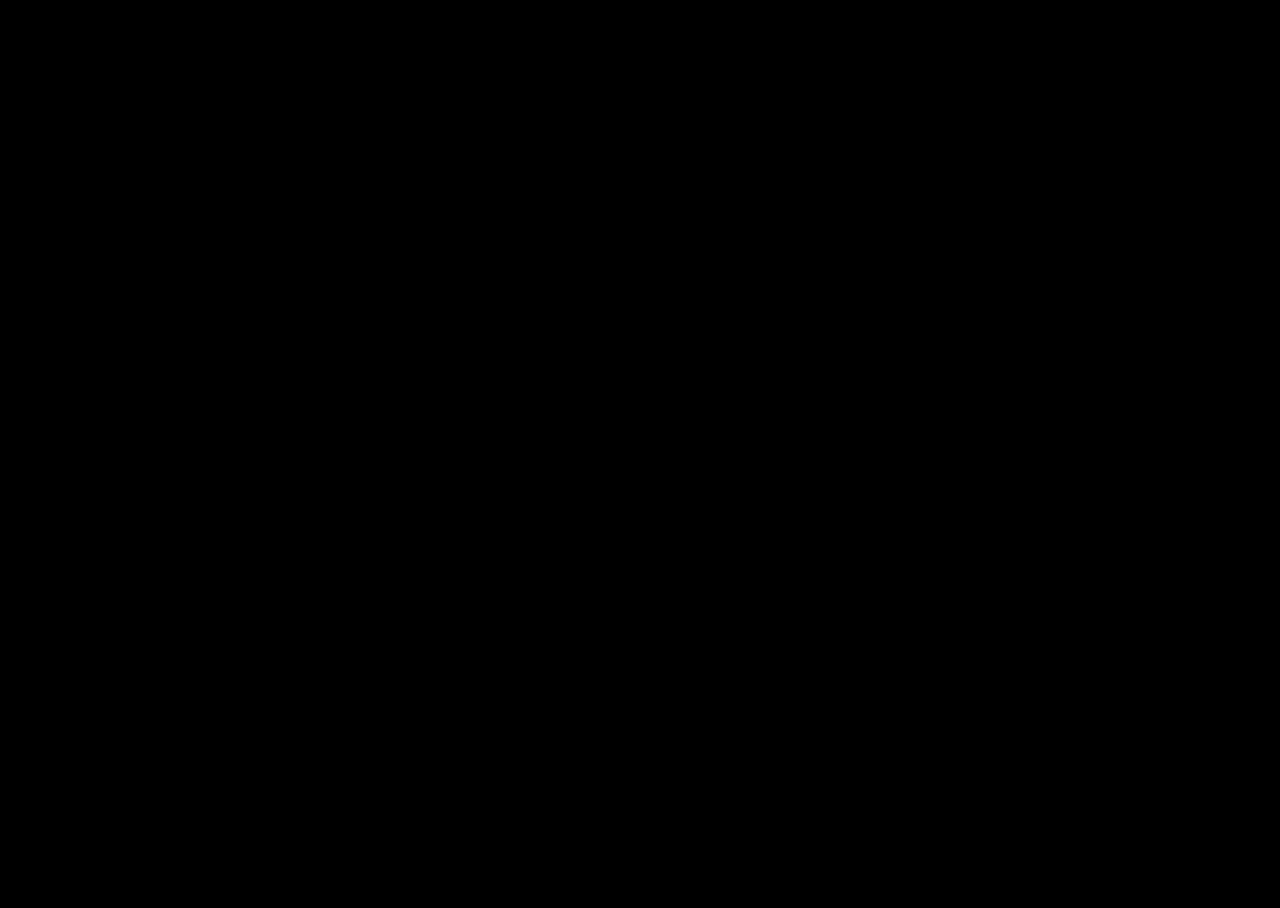
==== closed-captions/index.html @ c8d24ea0 "timing" ====
<!DOCTYPE html>
<html>
<head>
	<meta charset="utf-8">
	<meta http-equiv="X-UA-Compatible" content="IE=edge">
	<title>Closed Captions</title>
	<meta name="viewport" content="width=device-width, initial-scale=1">
	<link rel="stylesheet" href="https://fonts.typotheque.com/WF-023273-010687.css"> 
	<link rel="stylesheet" href="css.css">
</head>
    
<body>
	<!--<iframe width="560" height="315" src="https://www.youtube.com/embed/vrP-_T-h9YM" frameborder="0" allow="accelerometer; autoplay; encrypted-media; gyroscope; picture-in-picture" allowfullscreen></iframe>-->
	<div id="video-placeholder"></div>
	<div id="closed-captions">
		<p class="voice1">
			officer K D 6 - 3 . 7. Let’s begin. Ready?
		</p>
		<p class="voice2">
			Yes, sir
		</p>
		<p class="voice1">
			Recite your baseline.
		</p>
		<p class="voice2">
			And blood-black nothingness began to spin
		</p>
		<p class="voice2">
			A system of cells interlinked within cells,
		</p>
		<p class="voice2">
			interlinked within cells, interlinked within one stem.
		</p>
		<p class="voice3">
			Fuck off, skin-job!
		</p>
		<p class="voice2">
			And dreadfully distinct against the dark, a tall white fountain played...
		</p>
		<p class="voice1">
			Cells.
		</p>
		<p class="voice2">
			Cells.
		</p>
		<p class="voice1">
			Have you ever been in an institution?
		</p>
		<p class="voice1">
			Cells.
		</p>
		<p class="voice2">
			Cells.
		</p>
		<p class="voice1">
			Do they keep you in a cell?
		</p>
		<p class="voice1">
			Cells.
		</p>
		<p class="voice2">
			Cells.
		</p>
		<p class="voice1">
			When you're not performing your duties, do they keep you in a little box?
		</p>
		<p class="voice1">
			Cells.
		</p>
		<p class="voice2">
			Cells.
		</p>
		<p class="voice1">
			Interlinked.
		</p>
		<p class="voice2">
			Interlinked.
		</p>
		<p class="voice1">
			What's it like to hold the hand of someone you love?
		</p>
		<p class="voice1">
			Interlinked.
		</p>
		<p class="voice2">
			Interlinked.
		</p>
		<p class="voice1">
			Did they teach you how to feel, finger to finger?
		</p>
		<p class="voice1">
			Interlinked.
		</p>
		<p class="voice2">
			Interlinked.
		</p>
		<p class="voice1">
			Do you long for having your heart interlinked?
		</p>
		<p class="voice1">
			Interlinked.
		</p>
		<p class="voice2">
			Interlinked.
		</p>
		<p class="voice1">
			Do you dream about being interlinked?
		</p>
		<p class="voice2">
			Interlinked.
		</p>
		<p class="voice1">
			What's it like to hold your child in your arms?
		</p>
		<p class="voice1">
			Interlinked.
		</p>
		<p class="voice2">
			Interlinked.
		</p>
		<p class="voice1">
			Do you feel that there's a part of you that's missing?
		</p>
		<p class="voice1">
			Interlinked.
		</p>
		<p class="voice2">
			Interlinked.
		</p>
		<p class="voice1">
			Within cells interlinked.
		</p>
		<p class="voice2">
			Within cells interlinked.
		</p>
		<p class="voice1">
			Why don't you say that three times: "within cells interlinked"
		</p>
		<p class="voice2">
			Within cells interlinked.
		</p>
		<p class="voice2">
			Within cells interlinked.
		</p>
		<p class="voice2">
			Within cells interlinked.
		</p>
		<p class="voice4">
			We're done.
		</p>
		<p class="voice4">
			Constant K.
		</p>
		<p class="voice4">
			You can pick up your bonus.
		</p>
		<p class="voice2">
			Thank you, sir.
		</p>

		<p class="voice1">Cells</p>
        
        
		<p class="voice2">-Cells</p>
        
    
		<p class="voice1">Have you ever been in an institution. Cells</p>
        
		<p class="voice2">-Cells</p>
        
		<p class="voice1">When you're not performing your duties, do they keep you in a little box? Cells.</p>
        
		<p class="voice2">-Cells</p>
        
		<p class="voice1">Interlinked. What’s it like to hold the hand of someone you love?</p>
        
		<p class="voice1">-Interlinked </p>
        
		<p class="voice2">-Interlinked</p>
        
		<p class="voice1">Within cells interlinked</p>
        
		<p class="voice2">-Within cells interlinked</p>
        
		<p class="voice1">Dreadfully</p>
        
		<p class="voice2">-Dreadfully</p>
        
		<p class="voice1">What's it like to be filled with dread? Dreadfully</p>
        
		<p class="voice2">-Dreadfully</p>
        
		<p class="voice1">Do you like being separated from other people? Distinct</p>
        
		<p class="voice2">-Distinct</p>
        
		<p class="voice1">Dreadfully distinct</p>
        
		<p class="voice2">-Dreadfully distinct</p>
        
		<p class="voice1">Dark</p>
        
		<p class="voice2">-Dark</p>
        
		<p class="voice1">Within cells interlinked</p>
        
		<p class="voice2">-Within cells interlinked</p>
        
		<p class="voice1">Withing one stem</p>
        
		<p class="voice2">-Withing one stem</p>
        
		<p class="voice1">And dreadfully distinct</p>
        
		<p class="voice2">-And dreadfully distinct</p>
        
		<p class="voice1">Against the dark</p>
        
		<p class="voice2">-Against the dark</p>
        
		<p class="voice1">A tall white fountain played</p>
        
		<p class="voice2">- A tall white fountain played</p>
        
		<p class="voice1">You're not even close to baseline</p>

	</div>
    
    
    
    
    
	<script src="https://www.youtube.com/iframe_api"></script>
	<script>var captions = new Array();</script>
	<script src="captions.js"></script>
	<script>var sounds = new Array();</script>
	<script src="sounds.js"></script>
	<script src="yt.js"></script>
	</body>
</html>
---- closed-captions/css.css ----
/* **********************************************
Basic mechanics
Hide all paragraphs by default
Show them when they receive the class 'on'
Hide them when they receive the class 'off'
Feel free to adjust the defaults to your needs.
********************************************** */
#closed-captions p {
	opacity: 0;
	transition: .05s;
    color: grey;
    position: absolute;
}

#closed-captions .on {
	opacity: 1;
}
#closed-captions .off {
	transition: .2s;
	opacity: 0;
}
.voice1 {
	font-style: italic;   
/*
    margin-top: -500px;
    margin-left: 50px; 
*/
    
}

.voice2 {
    text-transform: uppercase;
    font-size: 0.4em;
/*
    margin-top: 500px;
    margin-left: 950px;
*/
}

iframe{
    position:relative;
    left: 525px;
    margin-top: 200px; 
    height: 400px;
    width: 600px; 
    
}


body {
    font-family: sans-serif;
    background-color: black;
    
    
  }

.sound0 {
  position: absolute;
  width: 100%;
  height: 100%;
  animation: pulse 100s infinite;
}

@keyframes pulse {
  0% {
    background-color: black;
  }
  100% {
    background-color: lightgray;
  }
}

html,
body {
  height: 100%;
}






        





/* **********************************************
The first paragraph, with extended timing for 
	all siblings. Basically what it does is that
	it shows the text after a delay, which 
	corresponds with the time that the word is
	spoken.
You probably want to change the styling.
********************************************** */
.p0 span {
	opacity: 0;
}

.p0.on span:first-of-type {
	opacity: 1;
	transition: 0s;
	font-weight: 400;
    font-size: 1em;
    color: grey;
    
}
.p0.on span:nth-of-type(2) {
	opacity: 1;
	transition: 0s .4s;
	margin-right: -.25em;
    font-size: 1em;
	font-weight: 400;
    color: grey;
}
.p0.on span:nth-of-type(3) {
	opacity: 1;
	transition: 0s .5s;
	margin-right: -.25em;
	font-weight: 400;
    font-size: 1em;
    color: grey;
}
.p0.on span:nth-of-type(4) {
	opacity: 1;
	transition: 0s .7s;
	margin-right: -.25em;
	font-weight: 400;
    font-size: 1em;
    color: grey;
}
.p0.on span:nth-of-type(5) {
	opacity: 1;
	transition: 0s 1.1s;
	margin-right: -.25em;
    font-weight: 400;
    font-size: 1em;
    color: grey;
}
.p0.on span:nth-of-type(6) {
	opacity: 1;
	transition: 0s 1.4s;
	margin-right: -.25em;
    font-weight: 400;
    font-size: 1em;
    color: grey;
}
.p0.on span:nth-of-type(7) {
	opacity: 1;
	transition: 0s 1.7s;
	margin-right: -.25em;
    font-weight: 400;
    font-size: 1em;
    color: grey;
}
.p0.on span:nth-of-type(8) {
	opacity: 1;
	transition: 0s 1.9s;
    margin-right: -.25em;
    font-weight: 400;
    font-size: 1em;
    color: grey;

}
.p0.on span:nth-of-type(9) {
	opacity: 1;
	transition: 0s 2.7s;
    margin-right: -.25em;
    font-weight: 400;
    font-size: 1em;
    color: grey;

}
.p0.on span:nth-of-type(10) {
	opacity: 1;
	transition: 0s 3s;
    margin-right: -.25em;
    font-weight: 400;
    font-size: 1em;
    color: grey;

}
.p0.on span:nth-of-type(11) {
	opacity: 1;
	transition: 0s 3.5s;
    margin-right: -.25em;
    font-weight: 400;
    font-size: 1em;
    color: grey;
}


.p0.on span:nth-of-type(12) {
	opacity: 1;
	transition: 0s 3.6s;
    margin-right: -.25em;
    font-weight: 400;
    font-size: 1em;
    color: grey;

}

.p1 span {
    opacity: 0;
}
	

.p1.on span:first-of-type {
	opacity: 1;
	transition: 0s;
    margin-right: -.25em;
    font-weight: 400;
    color: salmon;

}

.p1.on span:nth-of-type(2) {
	opacity: 1;
	transition: 0s .4s;
    margin-right: -.25em;
    font-weight: 400;
    color: grey;

}

.p2 span {
	opacity: 0;
}


.p2.on span:first-of-type {
	opacity: 1;
	transition: 0s;
    margin-right: -.25em;
    font-weight: 400;
    font-size: 5em;
    color: grey;
}

.p2.on span:nth-of-type(2) {
	opacity: 1;
	transition: 0s .3s;
    margin-right: -.25em;
    font-weight: 400;
    font-size: 5em;
    color: grey;
}


.p2.on span:nth-of-type(3) {
	opacity: 1;
	transition: 0s .6s;
    margin-right: -.25em;
    font-weight: 400;
    font-size: 5em;
    color: grey;
}

.p3 span {
	opacity: 0;
}

.p3.on span:first-of-type {
	opacity: 1;
	transition: 0s;
    margin-right: -.25em;
    font-weight: 400;
    color: grey;
}

.p3.on span:nth-of-type(2) {
	opacity: 1;
	transition: 0s .4s;
    margin-right: -.25em;
    font-weight: 400;
    color: grey;
}

.p3.on span:nth-of-type(3) {
	opacity: 1;
	transition: 0s .9s;
    margin-right: -.25em;
    font-weight: 400;
    color: grey;
}
.p3.on span:nth-of-type(4) {
	opacity: 1;
	transition: 0s 1.3s;
    margin-right: -.25em;
    font-weight: 400;
    color: grey;
}
.p3.on span:nth-of-type(5) {
	opacity: 1;
	transition: 0s 1.6s;
    margin-right: -.25em;
    font-weight: 400;
    color: grey;
}

.p3.on span:nth-of-type(6) {
	opacity: 1;
	transition: 0s 2s;
    margin-right: -.25em;
    font-weight: 400;
    color: grey;
}



.p4 span {
	opacity: 0;
}

.p4.on span:first-of-type {
	opacity: 1;
	transition: 0s;
    margin-right: -.25em;
    font-weight: 400;
    color: lightgray;
}

.p4.on span:nth-of-type(2) {
	opacity: 1;
	transition: 0s .2s;
    margin-right: -.25em;
    font-weight: 400;
    color: lightgray;
}

.p4.on span:nth-of-type(3) {
	opacity: 1;
	transition: 0s .4s;
    margin-right: -.25em;
    font-weight: 400;
    color: lightgray;
}


.p4.on span:nth-of-type(4) {
	opacity: 1;
	transition: 0s .6s;
    margin-right: -.25em;
    font-weight: 400;
    color: lightgray;
}

.p4.on span:nth-of-type(5) {
	opacity: 1;
	transition: 0s .9s;
    margin-right: -.25em;
    font-weight: 400;
    color: lightgray;
}

.p4.on span:nth-of-type(6) {
	opacity: 1;
	transition: 0s 1.4s;
    margin-right: -.25em;
    font-weight: 400;
    color: lightgray;
}


.p4.on span:nth-of-type(7) {
	opacity: 1;
	transition: 0s 2s;
    margin-right: -.25em;
    font-weight: 400;
    color: lightgray;
}


.p5 span {
	opacity: 0;
}

.p5.on span:first-of-type {
	opacity: 1;
	transition: 0s;
    margin-right: -.25em;
    font-weight: 400;
    color: lightgray;
}

.p5.on span:nth-of-type(2) {
	opacity: 1;
	transition: 0s .3s;
    margin-right: -.25em;
    font-weight: 400;
    color: lightgray;
}

.p5.on span:nth-of-type(3) {
	opacity: 1;
	transition: 0s .5s;
    margin-right: -.25em;
    font-weight: 400;
    color: lightgray;
}


.p5.on span:nth-of-type(4) {
	opacity: 1;
	transition: 0s 1.4s;
    margin-right: -.25em;
    font-weight: 400;
    color: lightgray;
}

.p5.on span:nth-of-type(5) {
	opacity: 1;
	transition: 0s 1.8s;
    margin-right: -.25em;
    font-weight: 400;
    color: lightgray;
}
.p5.on span:nth-of-type(6) {
	opacity: 1;
	transition: 0s 2.3s;
    margin-right: -.25em;
    font-weight: 400;
    color: lightgray;
}
.p5.on span:nth-of-type(7) {
	opacity: 1;
	transition: 0s 2.6s;
    margin-right: -.25em;
    font-weight: 400;
    color: lightgray;
}

.p6 span {
	opacity: 0;
}
.p6.on span:first-of-type {
	opacity: 1;
	transition: 0s;
    margin-right: -.25em;
    font-weight: 400;
    color: lightgray;
}

.p6.on span:nth-of-type(2) {
	opacity: 1;
	transition: 0s .2s;
    margin-right: -.25em;
    font-weight: 400;
    color: lightgray;
}

.p6.on span:nth-of-type(3) {
	opacity: 1;
	transition: 0s .6s;
    margin-right: -.25em;
    font-weight: 400;
    color: lightgray;
}


.p7 span {
	opacity: 0;
}
.p7.on span:first-of-type {
	opacity: 1;
	transition: 0s;
    margin-right: -.25em;
    font-weight: 400;
    color: lightgray;
}

.p7.on span:nth-of-type(2) {
	opacity: 1;
	transition: 0s .2s;
    margin-right: -.25em;
    font-weight: 400;
    color: lightgray;
}

.p7.on span:nth-of-type(3) {
	opacity: 1;
	transition: 0s .8s;
    margin-right: -.25em;
    font-weight: 400;
    color: lightgray;
}

.p7.on span:nth-of-type(4) {
	opacity: 1;
	transition: 0s 1.2s;
    margin-right: -.25em;
    font-weight: 400;
    color: lightgray;
}

.p7.on span:nth-of-type(5) {
	opacity: 1;
	transition: 0s 1.5s;
    margin-right: -.25em;
    font-weight: 400;
    color: lightgray;
}

.p7.on span:nth-of-type(6) {
	opacity: 1;
	transition: 0s 1.8s;
    margin-right: -.25em;
    font-weight: 400;
    color: lightgray;
}

.p7.on span:nth-of-type(7) {
	opacity: 1;
	transition: 0s 2.4s;
    margin-right: -.25em;
    font-weight: 400;
    color: lightgray;
}

.p7.on span:nth-of-type(8) {
	opacity: 1;
	transition: 0s 2.7s;
    margin-right: -.25em;
    font-weight: 400;
    color: lightgray;
}

.p7.on span:nth-of-type(9) {
	opacity: 1;
	transition: 0s 3.1s;
    margin-right: -.25em;
    font-weight: 400;
    color: lightgray;
}

.p7.on span:nth-of-type(10) {
	opacity: 1;
	transition: 0s 3.4s;
    margin-right: -.25em;
    font-weight: 400;
    color: lightgray;
}

.p7.on span:nth-of-type(11) {
	opacity: 1;
	transition: 0s 3.8s;
    margin-right: -.25em;
    font-weight: 400;
    color: lightgray;
}


.p10 span {
	opacity: 0;
}
.p10.on span:first-of-type {
	opacity: 1;
	transition: 0s;
    margin-right: -.25em;
    font-weight: 400;
    color: lightgray;
}

.p10.on span:nth-of-type(2) {
	opacity: 1;
	transition: 0s .2s;
    margin-right: -.25em;
    font-weight: 400;
    color: lightgray;
}

.p10.on span:nth-of-type(3) {
	opacity: 1;
	transition: 0s .4s;
    margin-right: -.25em;
    font-weight: 400;
    color: lightgray;
}

.p10.on span:nth-of-type(4) {
	opacity: 1;
	transition: 0s .8s;
    margin-right: -.25em;
    font-weight: 400;
    color: lightgray;
}

.p10.on span:nth-of-type(5) {
	opacity: 1;
	transition: 0s 1s;
    margin-right: -.25em;
    font-weight: 400;
    color: lightgray;
}

.p10.on span:nth-of-type(6) {
	opacity: 1;
	transition: 0s 1.2s;
    margin-right: -.25em;
    font-weight: 400;
    color: lightgray;
}

.p10.on span:nth-of-type(7) {
	opacity: 1;
	transition: 0s 1.4s;
    margin-right: -.25em;
    font-weight: 400;
    color: lightgray;
}

.p13 span {
	opacity: 0;
}
.p13.on span:first-of-type {
	opacity: 1;
	transition: 0s;
    margin-right: -.25em;
    font-weight: 400;
    color: lightgray;
}

.p13.on span:nth-of-type(2) {
	opacity: 1;
	transition: 0s .1s;
    margin-right: -.25em;
    font-weight: 400;
    color: lightgray;
}

.p13.on span:nth-of-type(3) {
	opacity: 1;
	transition: 0s .3s;
    margin-right: -.25em;
    font-weight: 400;
    color: lightgray;
}

.p13.on span:nth-of-type(4) {
	opacity: 1;
	transition: 0s .6s;
    margin-right: -.25em;
    font-weight: 400;
    color: lightgray;
}

.p13.on span:nth-of-type(5) {
	opacity: 1;
	transition: 0s .8s;
    margin-right: -.25em;
    font-weight: 400;
    color: lightgray;
}

.p13.on span:nth-of-type(6) {
	opacity: 1;
	transition: 0s .9s;
    margin-right: -.25em;
    font-weight: 400;
    color: lightgray;
}

.p13.on span:nth-of-type(7) {
	opacity: 1;
	transition: 0s 1s;
    margin-right: -.25em;
    font-weight: 400;
    color: lightgray;
}


.p16 span {
	opacity: 0;
}
.p16.on span:first-of-type {
	opacity: 1;
	transition: 0s;
    margin-right: -.25em;
    font-weight: 400;
    color: lightgray;
}

.p16.on span:nth-of-type(2) {
	opacity: 1;
	transition: 0s .2s;
    margin-right: -.25em;
    font-weight: 400;
    color: lightgray;
}

.p16.on span:nth-of-type(3) {
	opacity: 1;
	transition: 0s .4s;
    margin-right: -.25em;
    font-weight: 400;
    color: lightgray;
}

.p16.on span:nth-of-type(4) {
	opacity: 1;
	transition: 0s .6s;
    margin-right: -.25em;
    font-weight: 400;
    color: lightgray;
}

.p16.on span:nth-of-type(5) {
	opacity: 1;
	transition: 0s .8s;
    margin-right: -.25em;
    font-weight: 400;
    color: lightgray;
}

.p16.on span:nth-of-type(6) {
	opacity: 1;
	transition: 0s 1s;
    margin-right: -.25em;
    font-weight: 400;
    color: lightgray;
}

.p16.on span:nth-of-type(7) {
	opacity: 1;
	transition: 0s 1.2s;
    margin-right: -.25em;
    font-weight: 400;
    color: lightgray;
}


.p16.on span:nth-of-type(8) {
	opacity: 1;
	transition: 0s 1.4s;
    margin-right: -.25em;
    font-weight: 400;
    color: lightgray;
}

.p16.on span:nth-of-type(9) {
	opacity: 1;
	transition: 0s 1.6s;
    margin-right: -.25em;
    font-weight: 400;
    color: lightgray;
}

.p16.on span:nth-of-type(10) {
	opacity: 1;
	transition: 0s 1.8s;
    margin-right: -.25em;
    font-weight: 400;
    color: lightgray;
}

.p16.on span:nth-of-type(11) {
	opacity: 1;
	transition: 0s 2.1s;
    margin-right: -.25em;
    font-weight: 400;
    color: lightgray;
}

.p16.on span:nth-of-type(12) {
	opacity: 1;
	transition: 0s 2.2s;
    margin-right: -.25em;
    font-weight: 400;
    color: lightgray;
}

.p16.on span:nth-of-type(13) {
	opacity: 1;
	transition: 0s 2.3s;
    margin-right: -.25em;
    font-weight: 400;
    color: lightgray;
}

.p16.on span:nth-of-type(14) {
	opacity: 1;
	transition: 0s 2.4s;
    margin-right: -.25em;
    font-weight: 400;
    color: lightgray;
}

.p21 span {
	opacity: 0;
}

.p21.on span:first-of-type {
	opacity: 1;
	transition: 0s;
    margin-right: -.25em;
    font-weight: 400;
    color: lightgray;
}

.p21.on span:nth-of-type(2) {
	opacity: 1;
	transition: 0s .2s;
    margin-right: -.25em;
    font-weight: 400;
    color: lightgray;
}

.p21.on span:nth-of-type(3) {
	opacity: 1;
	transition: 0s .4s;
    margin-right: -.25em;
    font-weight: 400;
    color: lightgray;
}

.p21.on span:nth-of-type(4) {
	opacity: 1;
	transition: 0s .6s;
    margin-right: -.25em;
    font-weight: 400;
    color: lightgray;
}

.p21.on span:nth-of-type(5) {
	opacity: 1;
	transition: 0s .7s;
    margin-right: -.25em;
    font-weight: 400;
    color: lightgray;
}

.p21.on span:nth-of-type(6) {
	opacity: 1;
	transition: 0s .8s;
    margin-right: -.25em;
    font-weight: 400;
    color: lightgray;
}

.p21.on span:nth-of-type(7) {
	opacity: 1;
	transition: 0s 1s;
    margin-right: -.25em;
    font-weight: 400;
    color: lightgray;
}


.p21.on span:nth-of-type(8) {
	opacity: 1;
	transition: 0s 1.2s;
    margin-right: -.25em;
    font-weight: 400;
    color: lightgray;
}

.p21.on span:nth-of-type(9) {
	opacity: 1;
	transition: 0s 1.3s;
    margin-right: -.25em;
    font-weight: 400;
    color: lightgray;
}

.p21.on span:nth-of-type(10) {
	opacity: 1;
	transition: 0s 1.4s;
    margin-right: -.25em;
    font-weight: 400;
    color: lightgray;
}

.p21.on span:nth-of-type(11) {
	opacity: 1;
	transition: 0s 1.5s;
    margin-right: -.25em;
    font-weight: 400;
    color: lightgray;
}


.p21.on span:nth-of-type(12) {
	opacity: 1;
	transition: 0s 1.6s;
    margin-right: -.25em;
    font-weight: 400;
    color: lightgray;
}

.p24 span {
	opacity: 0;
}

.p24.on span:first-of-type {
	opacity: 1;
	transition: 0s;
    margin-right: -.25em;
    font-weight: 400;
    color: lightgray;
}

.p24.on span:nth-of-type(2) {
	opacity: 1;
	transition: 0s .2s;
    margin-right: -.25em;
    font-weight: 400;
    color: lightgray;
}

.p24.on span:nth-of-type(3) {
	opacity: 1;
	transition: 0s .4s;
    margin-right: -.25em;
    font-weight: 400;
    color: lightgray;
}

.p24.on span:nth-of-type(4) {
	opacity: 1;
	transition: 0s .6s;
    margin-right: -.25em;
    font-weight: 400;
    color: lightgray;
}

.p24.on span:nth-of-type(5) {
	opacity: 1;
	transition: 0s .7s;
    margin-right: -.25em;
    font-weight: 400;
    color: lightgray;
}

.p24.on span:nth-of-type(6) {
	opacity: 1;
	transition: 0s .8s;
    margin-right: -.25em;
    font-weight: 400;
    color: lightgray;
}

.p24.on span:nth-of-type(7) {
	opacity: 1;
	transition: 0s 1s;
    margin-right: -.25em;
    font-weight: 400;
    color: lightgray;
}


.p24.on span:nth-of-type(8) {
	opacity: 1;
	transition: 0s 1.2s;
    margin-right: -.25em;
    font-weight: 400;
    color: lightgray;
}

.p24.on span:nth-of-type(9) {
	opacity: 1;
	transition: 0s 1.3s;
    margin-right: -.25em;
    font-weight: 400;
    color: lightgray;
}

.p24.on span:nth-of-type(10) {
	opacity: 1;
	transition: 0s 1.5s;
    margin-right: -.25em;
    font-weight: 400;
    color: lightgray;
}

.p27 span {
	opacity: 0;
}

.p27.on span:first-of-type {
	opacity: 1;
	transition: 0s;
    margin-right: -.25em;
    font-weight: 400;
    color: lightgray;
}

.p27.on span:nth-of-type(2) {
	opacity: 1;
	transition: 0s .2s;
    margin-right: -.25em;
    font-weight: 400;
    color: lightgray;
}

.p27.on span:nth-of-type(3) {
	opacity: 1;
	transition: 0s .4s;
    margin-right: -.25em;
    font-weight: 400;
    color: lightgray;
}

.p27.on span:nth-of-type(4) {
	opacity: 1;
	transition: 0s .6s;
    margin-right: -.25em;
    font-weight: 400;
    color: lightgray;
}

.p27.on span:nth-of-type(5) {
	opacity: 1;
	transition: 0s .7s;
    margin-right: -.25em;
    font-weight: 400;
    color: lightgray;
}

.p27.on span:nth-of-type(6) {
	opacity: 1;
	transition: 0s .8s;
    margin-right: -.25em;
    font-weight: 400;
    color: lightgray;
}

.p27.on span:nth-of-type(7) {
	opacity: 1;
	transition: 0s 1s;
    margin-right: -.25em;
    font-weight: 400;
    color: lightgray;
}


.p27.on span:nth-of-type(8) {
	opacity: 1;
	transition: 0s 1.2s;
    margin-right: -.25em;
    font-weight: 400;
    color: lightgray;
}

.p27.on span:nth-of-type(9) {
	opacity: 1;
	transition: 0s 1.4s;
    margin-right: -.25em;
    font-weight: 400;
    color: lightgray;
}

.p30 span {
	opacity: 0;
}

.p30.on span:first-of-type {
	opacity: 1;
	transition: 0s;
    margin-right: -.25em;
    font-weight: 400;
    color: lightgray;
}

.p30.on span:nth-of-type(2) {
	opacity: 1;
	transition: 0s .2s;
    margin-right: -.25em;
    font-weight: 400;
    color: lightgray;
}

.p30.on span:nth-of-type(3) {
	opacity: 1;
	transition: 0s .4s;
    margin-right: -.25em;
    font-weight: 400;
    color: lightgray;
}

.p30.on span:nth-of-type(4) {
	opacity: 1;
	transition: 0s .5s;
    margin-right: -.25em;
    font-weight: 400;
    color: lightgray;
}

.p30.on span:nth-of-type(5) {
	opacity: 1;
	transition: 0s .7s;
    margin-right: -.25em;
    font-weight: 400;
    color: lightgray;
}

.p30.on span:nth-of-type(6) {
	opacity: 1;
	transition: 0s .9s;
    margin-right: -.25em;
    font-weight: 400;
    color: lightgray;
}


.p32 span {
	opacity: 0;
}

.p32.on span:first-of-type {
	opacity: 1;
	transition: 0s;
    margin-right: -.25em;
    font-weight: 400;
    color: lightgray;
}

.p32.on span:nth-of-type(2) {
	opacity: 1;
	transition: 0s .1s;
    margin-right: -.25em;
    font-weight: 400;
    color: lightgray;
}

.p32.on span:nth-of-type(3) {
	opacity: 1;
	transition: 0s .2s;
    margin-right: -.25em;
    font-weight: 400;
    color: lightgray;
}

.p32.on span:nth-of-type(4) {
	opacity: 1;
	transition: 0s .4s;
    margin-right: -.25em;
    font-weight: 400;
    color: lightgray;
}

.p32.on span:nth-of-type(5) {
	opacity: 1;
	transition: 0s .5s;
    margin-right: -.25em;
    font-weight: 400;
    color: lightgray;
}

.p32.on span:nth-of-type(6) {
	opacity: 1;
	transition: 0s .7s;
    margin-right: -.25em;
    font-weight: 400;
    color: lightgray;
}

.p32.on span:nth-of-type(7) {
	opacity: 1;
	transition: 0s .8s;
    margin-right: -.25em;
    font-weight: 400;
    color: lightgray;
}


.p32.on span:nth-of-type(8) {
	opacity: 1;
	transition: 0s 1s;
    margin-right: -.25em;
    font-weight: 400;
    color: lightgray;
}

.p32.on span:nth-of-type(9) {
	opacity: 1;
	transition: 0s 1.2s;
    margin-right: -.25em;
    font-weight: 400;
    color: lightgray;
}

.p32.on span:nth-of-type(10) {
	opacity: 1;
	transition: 0s 1.4s;
    margin-right: -.25em;
    font-weight: 400;
    color: lightgray;
}

.p32.on span:nth-of-type(11) {
	opacity: 1;
	transition: 0s 1.6s;
    margin-right: -.25em;
    font-weight: 400;
    color: lightgray;
}

.p35 span {
	opacity: 0;
}

.p35.on span:first-of-type {
	opacity: 1;
	transition: 0s;
    margin-right: -.25em;
    font-weight: 400;
    color: lightgray;
}

.p35.on span:nth-of-type(2) {
	opacity: 1;
	transition: 0s .1s;
    margin-right: -.25em;
    font-weight: 400;
    color: lightgray;
}

.p35.on span:nth-of-type(3) {
	opacity: 1;
	transition: 0s .2s;
    margin-right: -.25em;
    font-weight: 400;
    color: lightgray;
}

.p35.on span:nth-of-type(4) {
	opacity: 1;
	transition: 0s .4s;
    margin-right: -.25em;
    font-weight: 400;
    color: lightgray;
}

.p35.on span:nth-of-type(5) {
	opacity: 1;
	transition: 0s .5s;
    margin-right: -.25em;
    font-weight: 400;
    color: lightgray;
}

.p35.on span:nth-of-type(6) {
	opacity: 1;
	transition: 0s .6s;
    margin-right: -.25em;
    font-weight: 400;
    color: lightgray;
}

.p35.on span:nth-of-type(7) {
	opacity: 1;
	transition: 0s .7s;
    margin-right: -.25em;
    font-weight: 400;
    color: lightgray;
}


.p35.on span:nth-of-type(8) {
	opacity: 1;
	transition: 0s .8s;
    margin-right: -.25em;
    font-weight: 400;
    color: lightgray;
}

.p35.on span:nth-of-type(9) {
	opacity: 1;
	transition: 0s 1s;
    margin-right: -.25em;
    font-weight: 400;
    color: lightgray;
}

.p35.on span:nth-of-type(10) {
	opacity: 1;
	transition: 0s 1.2s;
    margin-right: -.25em;
    font-weight: 400;
    color: lightgray;
}

.p35.on span:nth-of-type(11) {
	opacity: 1;
	transition: 0s 1.4s;
    margin-right: -.25em;
    font-weight: 400;
    color: lightgray;
}

.p38 span {
	opacity: 0;
}

.p38.on span:first-of-type {
	opacity: 1;
	transition: 0s;
    margin-right: -.25em;
    font-weight: 400;
    color: lightgray;
}

.p38.on span:nth-of-type(2) {
	opacity: 1;
	transition: 0s .5s;
    margin-right: -.25em;
    font-weight: 400;
    color: lightgray;
}

.p38.on span:nth-of-type(3) {
	opacity: 1;
	transition: 0s .9s;
    margin-right: -.25em;
    font-weight: 400;
    color: lightgray;
}

.p39 span {
	opacity: 0;
}

.p39.on span:first-of-type {
	opacity: 1;
	transition: 0s;
    margin-right: -.25em;
    font-weight: 400;
    color: lightgray;
}

.p39.on span:nth-of-type(2) {
	opacity: 1;
	transition: 0s .7s;
    margin-right: -.25em;
    font-weight: 400;
    color: lightgray;
}

.p39.on span:nth-of-type(3) {
	opacity: 1;
	transition: 0s 1s;
    margin-right: -.25em;
    font-weight: 400;
    color: lightgray;
}

.p40 span {
	opacity: 0;
}

.p40.on span:first-of-type {
	opacity: 1;
	transition: 0s;
    margin-right: -.25em;
    font-weight: 400;
    color: lightgray;
}

.p40.on span:nth-of-type(2) {
	opacity: 1;
	transition: 0s .1s;
    margin-right: -.25em;
    font-weight: 400;
    color: lightgray;
}

.p40.on span:nth-of-type(3) {
	opacity: 1;
	transition: 0s .3s;
    margin-right: -.25em;
    font-weight: 400;
    color: lightgray;
}

.p40.on span:nth-of-type(4) {
	opacity: 1;
	transition: 0s .5s;
    margin-right: -.25em;
    font-weight: 400;
    color: lightgray;
}

.p40.on span:nth-of-type(5) {
	opacity: 1;
	transition: 0s .7s;
    margin-right: -.25em;
    font-weight: 400;
    color: lightgray;
}

.p40.on span:nth-of-type(6) {
	opacity: 1;
	transition: 0s .9s;
    margin-right: -.25em;
    font-weight: 400;
    color: lightgray;
}

.p40.on span:nth-of-type(7) {
	opacity: 1;
	transition: 0s 1.1s;
    margin-right: -.25em;
    font-weight: 400;
    color: lightgray;
}


.p40.on span:nth-of-type(8) {
	opacity: 1;
	transition: 0s 1.5s;
    margin-right: -.25em;
    font-weight: 400;
    color: lightgray;
}

.p40.on span:nth-of-type(9) {
	opacity: 1;
	transition: 0s 1.9s;
    margin-right: -.25em;
    font-weight: 400;
    color: lightgray;
}

.p40.on span:nth-of-type(10) {
	opacity: 1;
	transition: 0s 2.2s;
    margin-right: -.25em;
    font-weight: 400;
    color: lightgray;
}


.p41 span {
	opacity: 0;
}

.p41.on span:first-of-type {
	opacity: 1;
	transition: 0s;
    margin-right: -.25em;
    font-weight: 400;
    color: lightgray;
}

.p41.on span:nth-of-type(2) {
	opacity: 1;
	transition: 0s .5s;
    margin-right: -.25em;
    font-weight: 400;
    color: lightgray;
}

.p41.on span:nth-of-type(3) {
	opacity: 1;
	transition: 0s .7s;
    margin-right: -.25em;
    font-weight: 400;
    color: lightgray;
}

.p42 span {
	opacity: 0;
}

.p42.on span:first-of-type {
	opacity: 1;
	transition: 0s;
    margin-right: -.25em;
    font-weight: 400;
    color: lightgray;
}

.p42.on span:nth-of-type(2) {
	opacity: 1;
	transition: 0s .5s;
    margin-right: -.25em;
    font-weight: 400;
    color: lightgray;
}

.p42.on span:nth-of-type(3) {
	opacity: 1;
	transition: 0s .7s;
    margin-right: -.25em;
    font-weight: 400;
    color: lightgray;
}

.p43 span {
	opacity: 0;
}

.p43.on span:first-of-type {
	opacity: 1;
	transition: 0s;
    margin-right: -.25em;
    font-weight: 400;
    color: lightgray;
}

.p43.on span:nth-of-type(2) {
	opacity: 1;
	transition: 0s .5s;
    margin-right: -.25em;
    font-weight: 400;
    color: lightgray;
}

.p43.on span:nth-of-type(3) {
	opacity: 1;
	transition: 0s .7s;
    margin-right: -.25em;
    font-weight: 400;
    color: lightgray;
}

.p44 span {
	opacity: 0;
}

.p44.on span:first-of-type {
	opacity: 1;
	transition: 0s;
    margin-right: -.25em;
    font-weight: 400;
    color: lightgray;
}

.p44.on span:nth-of-type(2) {
	opacity: 1;
	transition: 0s .3s;
    margin-right: -.25em;
    font-weight: 400;
    color: lightgray;
}

    .p45 span {
	opacity: 0;
}

.p45.on span:first-of-type {
	opacity: 1;
	transition: 0s;
    margin-right: -.25em;
    font-weight: 400;
    color: lightgray;
}

.p45.on span:nth-of-type(2) {
	opacity: 1;
	transition: 0s .3s;
    margin-right: -.25em;
    font-weight: 400;
    color: lightgray;
}
    
    
    .p46 span {
	opacity: 0;
}

.p46.on span:first-of-type {
	opacity: 1;
	transition: 0s;
    margin-right: -.25em;
    font-weight: 400;
    color: lightgray;
}

.p46.on span:nth-of-type(2) {
	opacity: 1;
	transition: 0s .2s;
    margin-right: -.25em;
    font-weight: 400;
    color: lightgray;
}


.p46.on span:nth-of-type(3) {
	opacity: 1;
	transition: 0s .4s;
    margin-right: -.25em;
    font-weight: 400;
    color: lightgray;
}

.p46.on span:nth-of-type(4) {
	opacity: 1;
	transition: 0s .5s;
    margin-right: -.25em;
    font-weight: 400;
    color: lightgray;
}

.p46.on span:nth-of-type(5) {
	opacity: 1;
	transition: 0s .6s;
    margin-right: -.25em;
    font-weight: 400;
    color: lightgray;
}
.p46.on span:nth-of-type(6) {
	opacity: 1;
	transition: 0s .7s;
    margin-right: -.25em;
    font-weight: 400;
    color: lightgray;
}

.p47 span {
	opacity: 0;
}

.p47.on span:first-of-type {
	opacity: 1;
	transition: 0s;
    margin-right: -.25em;
    font-weight: 400;
    color: lightgray;
}

.p47.on span:nth-of-type(2) {
	opacity: 1;
	transition: 0s .2s;
    margin-right: -.25em;
    font-weight: 400;
    color: lightgray;
}
    
 .p47.on span:nth-of-type(3) {
	opacity: 1;
	transition: 0s .4s;
    margin-right: -.25em;
    font-weight: 400;
    color: lightgray;
}
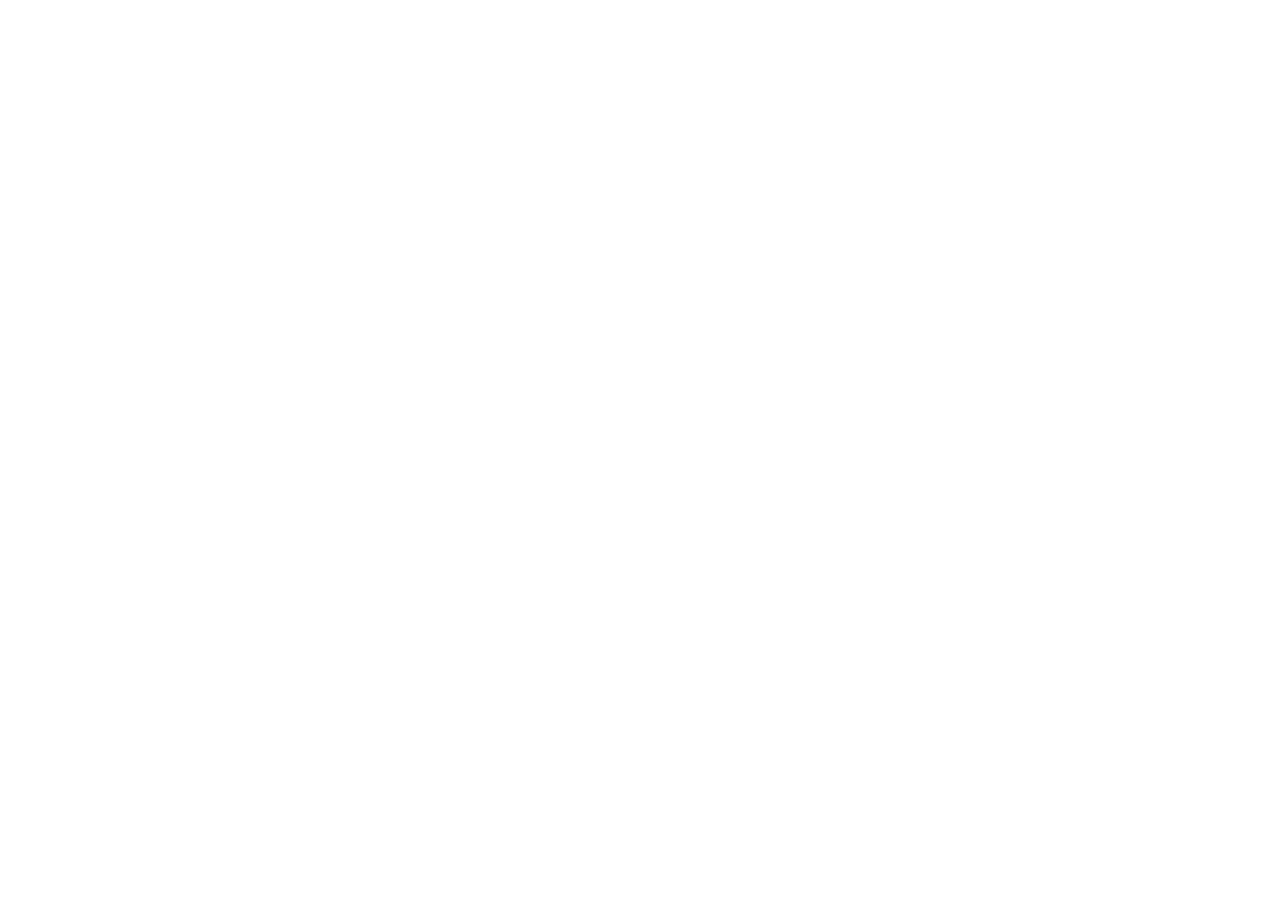
==== commit 5abe7cc8: "fuckoff rood" ====
--- a/closed-captions/index.html
+++ b/closed-captions/index.html
@@ -226,7 +226,8 @@
 
 	</div>
     
-    
+   
+
     
     
     
--- a/closed-captions/css.css
+++ b/closed-captions/css.css
@@ -19,23 +19,36 @@
 	transition: .2s;
 	opacity: 0;
 }
+
+/*
+.p{
+    position: absolute;
+    top:0;
+    
+}
+*/
 .voice1 {
-	font-style: italic;   
-/*
+    position: absolute;
     margin-top: -500px;
-    margin-left: 50px; 
-*/
+    margin-left: 20px;
+    text-transform: uppercase;
+}
     
-}
-
 .voice2 {
-    text-transform: uppercase;
-    font-size: 0.4em;
-/*
-    margin-top: 500px;
-    margin-left: 950px;
-*/
-}
+    position:absolute;
+    margin-left: 1015px;
+    font-size: 2em;
+    font-style: italic; 
+    
+}
+
+.voice3 {
+    position:absolute;
+    margin-left: 560px;
+    
+}
+
+
 
 iframe{
     position:relative;
@@ -49,8 +62,7 @@
 
 body {
     font-family: sans-serif;
-    background-color: black;
-    
+/*    background-color: black;*/
     
   }
 
@@ -58,31 +70,95 @@
   position: absolute;
   width: 100%;
   height: 100%;
-  animation: pulse 100s infinite;
-}
-
-@keyframes pulse {
+  animation: achtergrond 60s forwards;
+}
+
+@keyframes achtergrond {
   0% {
     background-color: black;
   }
   100% {
+    background-color: antiquewhite;
+  }
+}
+
+
+
+.sound1 iframe {
+    animation: schudden 0.4s linear forwards 4;
+}
+    
+@keyframes schudden { 
+        10%, 90% {
+    transform: translate3d(-1px, 0, 0);
+  }
+  
+  20%, 80% {
+    transform: translate3d(2px, 0, 0);
+  }
+
+  30%, 50%, 70% {
+    transform: translate3d(-4px, 0, 0);
+  }
+
+  40%, 60% {
+    transform: translate3d(4px, 0, 0);
+  }
+}
+
+
+.sound2 iframe {
+        
+
+animation: sirene 0.5s linear forwards 1;
+    }
+
+@keyframes sirene {
+  0% {
+    filter: drop-shadow(0 0 6rem red);
+  }
+  80% {
+    filter: drop-shadow(0 0 6rem blue);
+  }
+  100% {
+    filter: none;
+  }
+    
+}
+  
+.sound5 {
+    animation: ROOD 1s 1 forwards;
+}
+
+@keyframes ROOD {
+  0% {
     background-color: lightgray;
   }
-}
-
-html,
-body {
-  height: 100%;
-}
-
-
-
-
-
-
-        
-
-
+  80% {
+    background-color: red;
+  }
+  100% {
+    background-color: lightgrey;
+  }
+
+}
+
+
+/*
+.p voice1{
+       animation: typing 60s steps(300, end), blinking-cursor .5s step-end infinite;
+}
+
+@keyframes typing {
+  from { width: 0 }
+  to { width: 100% }
+}
+
+@keyframes blinking-cursor {
+  from, to { border-color: transparent }
+  50% { border-color: black}
+}
+*/
 
 
 
@@ -109,7 +185,6 @@
 .p0.on span:nth-of-type(2) {
 	opacity: 1;
 	transition: 0s .4s;
-	margin-right: -.25em;
     font-size: 1em;
 	font-weight: 400;
     color: grey;
@@ -117,7 +192,6 @@
 .p0.on span:nth-of-type(3) {
 	opacity: 1;
 	transition: 0s .5s;
-	margin-right: -.25em;
 	font-weight: 400;
     font-size: 1em;
     color: grey;
@@ -125,7 +199,6 @@
 .p0.on span:nth-of-type(4) {
 	opacity: 1;
 	transition: 0s .7s;
-	margin-right: -.25em;
 	font-weight: 400;
     font-size: 1em;
     color: grey;
@@ -133,7 +206,6 @@
 .p0.on span:nth-of-type(5) {
 	opacity: 1;
 	transition: 0s 1.1s;
-	margin-right: -.25em;
     font-weight: 400;
     font-size: 1em;
     color: grey;
@@ -141,7 +213,6 @@
 .p0.on span:nth-of-type(6) {
 	opacity: 1;
 	transition: 0s 1.4s;
-	margin-right: -.25em;
     font-weight: 400;
     font-size: 1em;
     color: grey;
@@ -149,7 +220,6 @@
 .p0.on span:nth-of-type(7) {
 	opacity: 1;
 	transition: 0s 1.7s;
-	margin-right: -.25em;
     font-weight: 400;
     font-size: 1em;
     color: grey;
@@ -157,7 +227,6 @@
 .p0.on span:nth-of-type(8) {
 	opacity: 1;
 	transition: 0s 1.9s;
-    margin-right: -.25em;
     font-weight: 400;
     font-size: 1em;
     color: grey;
@@ -166,7 +235,6 @@
 .p0.on span:nth-of-type(9) {
 	opacity: 1;
 	transition: 0s 2.7s;
-    margin-right: -.25em;
     font-weight: 400;
     font-size: 1em;
     color: grey;
@@ -175,7 +243,6 @@
 .p0.on span:nth-of-type(10) {
 	opacity: 1;
 	transition: 0s 3s;
-    margin-right: -.25em;
     font-weight: 400;
     font-size: 1em;
     color: grey;
@@ -184,17 +251,13 @@
 .p0.on span:nth-of-type(11) {
 	opacity: 1;
 	transition: 0s 3.5s;
-    margin-right: -.25em;
     font-weight: 400;
     font-size: 1em;
     color: grey;
 }
-
-
 .p0.on span:nth-of-type(12) {
 	opacity: 1;
 	transition: 0s 3.6s;
-    margin-right: -.25em;
     font-weight: 400;
     font-size: 1em;
     color: grey;
@@ -209,7 +272,6 @@
 .p1.on span:first-of-type {
 	opacity: 1;
 	transition: 0s;
-    margin-right: -.25em;
     font-weight: 400;
     color: salmon;
 
@@ -218,7 +280,6 @@
 .p1.on span:nth-of-type(2) {
 	opacity: 1;
 	transition: 0s .4s;
-    margin-right: -.25em;
     font-weight: 400;
     color: grey;
 
@@ -232,7 +293,6 @@
 .p2.on span:first-of-type {
 	opacity: 1;
 	transition: 0s;
-    margin-right: -.25em;
     font-weight: 400;
     font-size: 5em;
     color: grey;
@@ -241,7 +301,6 @@
 .p2.on span:nth-of-type(2) {
 	opacity: 1;
 	transition: 0s .3s;
-    margin-right: -.25em;
     font-weight: 400;
     font-size: 5em;
     color: grey;
@@ -251,7 +310,6 @@
 .p2.on span:nth-of-type(3) {
 	opacity: 1;
 	transition: 0s .6s;
-    margin-right: -.25em;
     font-weight: 400;
     font-size: 5em;
     color: grey;
@@ -264,7 +322,6 @@
 .p3.on span:first-of-type {
 	opacity: 1;
 	transition: 0s;
-    margin-right: -.25em;
     font-weight: 400;
     color: grey;
 }
@@ -272,7 +329,6 @@
 .p3.on span:nth-of-type(2) {
 	opacity: 1;
 	transition: 0s .4s;
-    margin-right: -.25em;
     font-weight: 400;
     color: grey;
 }
@@ -280,21 +336,18 @@
 .p3.on span:nth-of-type(3) {
 	opacity: 1;
 	transition: 0s .9s;
-    margin-right: -.25em;
     font-weight: 400;
     color: grey;
 }
 .p3.on span:nth-of-type(4) {
 	opacity: 1;
 	transition: 0s 1.3s;
-    margin-right: -.25em;
     font-weight: 400;
     color: grey;
 }
 .p3.on span:nth-of-type(5) {
 	opacity: 1;
 	transition: 0s 1.6s;
-    margin-right: -.25em;
     font-weight: 400;
     color: grey;
 }
@@ -302,7 +355,6 @@
 .p3.on span:nth-of-type(6) {
 	opacity: 1;
 	transition: 0s 2s;
-    margin-right: -.25em;
     font-weight: 400;
     color: grey;
 }
@@ -316,59 +368,52 @@
 .p4.on span:first-of-type {
 	opacity: 1;
 	transition: 0s;
-    margin-right: -.25em;
-    font-weight: 400;
-    color: lightgray;
+    font-weight: 400;
+    color: grey;
 }
 
 .p4.on span:nth-of-type(2) {
 	opacity: 1;
 	transition: 0s .2s;
-    margin-right: -.25em;
-    font-weight: 400;
-    color: lightgray;
+    font-weight: 400;
+    color: grey;
 }
 
 .p4.on span:nth-of-type(3) {
 	opacity: 1;
 	transition: 0s .4s;
-    margin-right: -.25em;
-    font-weight: 400;
-    color: lightgray;
+    font-weight: 400;
+    color: grey;
 }
 
 
 .p4.on span:nth-of-type(4) {
 	opacity: 1;
 	transition: 0s .6s;
-    margin-right: -.25em;
-    font-weight: 400;
-    color: lightgray;
+    font-weight: 400;
+    color: grey;
 }
 
 .p4.on span:nth-of-type(5) {
 	opacity: 1;
 	transition: 0s .9s;
-    margin-right: -.25em;
-    font-weight: 400;
-    color: lightgray;
+    font-weight: 400;
+    color: grey;
 }
 
 .p4.on span:nth-of-type(6) {
 	opacity: 1;
 	transition: 0s 1.4s;
-    margin-right: -.25em;
-    font-weight: 400;
-    color: lightgray;
+    font-weight: 400;
+    color: grey;
 }
 
 
 .p4.on span:nth-of-type(7) {
 	opacity: 1;
 	transition: 0s 2s;
-    margin-right: -.25em;
-    font-weight: 400;
-    color: lightgray;
+    font-weight: 400;
+    color: grey;
 }
 
 
@@ -379,56 +424,49 @@
 .p5.on span:first-of-type {
 	opacity: 1;
 	transition: 0s;
-    margin-right: -.25em;
-    font-weight: 400;
-    color: lightgray;
+    font-weight: 400;
+    color: grey;
 }
 
 .p5.on span:nth-of-type(2) {
 	opacity: 1;
 	transition: 0s .3s;
-    margin-right: -.25em;
-    font-weight: 400;
-    color: lightgray;
+    font-weight: 400;
+    color: grey;
 }
 
 .p5.on span:nth-of-type(3) {
 	opacity: 1;
 	transition: 0s .5s;
-    margin-right: -.25em;
-    font-weight: 400;
-    color: lightgray;
+    font-weight: 400;
+    color: grey;
 }
 
 
 .p5.on span:nth-of-type(4) {
 	opacity: 1;
 	transition: 0s 1.4s;
-    margin-right: -.25em;
-    font-weight: 400;
-    color: lightgray;
+    font-weight: 400;
+    color: grey;
 }
 
 .p5.on span:nth-of-type(5) {
 	opacity: 1;
 	transition: 0s 1.8s;
-    margin-right: -.25em;
-    font-weight: 400;
-    color: lightgray;
+    font-weight: 400;
+    color: grey;
 }
 .p5.on span:nth-of-type(6) {
 	opacity: 1;
 	transition: 0s 2.3s;
-    margin-right: -.25em;
-    font-weight: 400;
-    color: lightgray;
+    font-weight: 400;
+    color: grey;
 }
 .p5.on span:nth-of-type(7) {
 	opacity: 1;
 	transition: 0s 2.6s;
-    margin-right: -.25em;
-    font-weight: 400;
-    color: lightgray;
+    font-weight: 400;
+    color: grey;
 }
 
 .p6 span {
@@ -437,25 +475,28 @@
 .p6.on span:first-of-type {
 	opacity: 1;
 	transition: 0s;
-    margin-right: -.25em;
-    font-weight: 400;
-    color: lightgray;
+    font-weight: 400;
+    font-size: 2em;
+    text-transform: uppercase;
+    color: white;
 }
 
 .p6.on span:nth-of-type(2) {
 	opacity: 1;
 	transition: 0s .2s;
-    margin-right: -.25em;
-    font-weight: 400;
-    color: lightgray;
+    font-weight: 400;
+    font-size: 2em;
+    text-transform: uppercase;
+    color: white;
 }
 
 .p6.on span:nth-of-type(3) {
 	opacity: 1;
 	transition: 0s .6s;
-    margin-right: -.25em;
-    font-weight: 400;
-    color: lightgray;
+    font-weight: 400;
+    font-size: 2em;
+    text-transform: uppercase;
+    color: white;
 }
 
 
@@ -465,90 +506,102 @@
 .p7.on span:first-of-type {
 	opacity: 1;
 	transition: 0s;
-    margin-right: -.25em;
-    font-weight: 400;
-    color: lightgray;
+    font-weight: 400;
+    color: grey;
 }
 
 .p7.on span:nth-of-type(2) {
 	opacity: 1;
 	transition: 0s .2s;
-    margin-right: -.25em;
-    font-weight: 400;
-    color: lightgray;
+    font-weight: 400;
+    color: grey;
 }
 
 .p7.on span:nth-of-type(3) {
 	opacity: 1;
 	transition: 0s .8s;
-    margin-right: -.25em;
-    font-weight: 400;
-    color: lightgray;
+    font-weight: 400;
+    color: grey;
 }
 
 .p7.on span:nth-of-type(4) {
 	opacity: 1;
 	transition: 0s 1.2s;
-    margin-right: -.25em;
-    font-weight: 400;
-    color: lightgray;
+
+    font-weight: 400;
+    color: grey;
 }
 
 .p7.on span:nth-of-type(5) {
 	opacity: 1;
 	transition: 0s 1.5s;
-    margin-right: -.25em;
-    font-weight: 400;
-    color: lightgray;
+    font-weight: 400;
+    color: grey;
 }
 
 .p7.on span:nth-of-type(6) {
 	opacity: 1;
 	transition: 0s 1.8s;
-    margin-right: -.25em;
-    font-weight: 400;
-    color: lightgray;
+    font-weight: 400;
+    color: grey;
 }
 
 .p7.on span:nth-of-type(7) {
 	opacity: 1;
 	transition: 0s 2.4s;
-    margin-right: -.25em;
-    font-weight: 400;
-    color: lightgray;
+    font-weight: 400;
+    color: grey;
 }
 
 .p7.on span:nth-of-type(8) {
 	opacity: 1;
 	transition: 0s 2.7s;
-    margin-right: -.25em;
-    font-weight: 400;
-    color: lightgray;
+    font-weight: 400;
+    color: grey;
 }
 
 .p7.on span:nth-of-type(9) {
 	opacity: 1;
 	transition: 0s 3.1s;
-    margin-right: -.25em;
-    font-weight: 400;
-    color: lightgray;
+    font-weight: 400;
+    color: grey;
 }
 
 .p7.on span:nth-of-type(10) {
 	opacity: 1;
 	transition: 0s 3.4s;
-    margin-right: -.25em;
-    font-weight: 400;
-    color: lightgray;
+    font-weight: 400;
+    color: grey;
 }
 
 .p7.on span:nth-of-type(11) {
 	opacity: 1;
 	transition: 0s 3.8s;
-    margin-right: -.25em;
-    font-weight: 400;
-    color: lightgray;
-}
+    font-weight: 400;
+    color: grey;
+}
+
+.p9 span {
+	opacity: 0;
+}
+.p9.on span:first-of-type {
+	opacity: 1;
+	transition: 0s;
+    font-weight: 400em;
+    font-size: 100px;
+    text-transform: uppercase;
+    color: cornflowerblue;
+    writing-mode: vertical-rl;
+    margin-left: 50px;
+    margin-top: -300px;
+    
+/*
+   transition-timing-function: fade-out;
+   transition: 2s;
+*/
+    
+}
+
 
 
 .p10 span {
@@ -557,58 +610,68 @@
 .p10.on span:first-of-type {
 	opacity: 1;
 	transition: 0s;
-    margin-right: -.25em;
-    font-weight: 400;
-    color: lightgray;
+    font-weight: 400;
+    color: grey;
 }
 
 .p10.on span:nth-of-type(2) {
 	opacity: 1;
 	transition: 0s .2s;
-    margin-right: -.25em;
-    font-weight: 400;
-    color: lightgray;
+    font-weight: 400;
+    color: grey;
 }
 
 .p10.on span:nth-of-type(3) {
 	opacity: 1;
 	transition: 0s .4s;
-    margin-right: -.25em;
-    font-weight: 400;
-    color: lightgray;
+    font-weight: 400;
+    color: grey;
 }
 
 .p10.on span:nth-of-type(4) {
 	opacity: 1;
 	transition: 0s .8s;
-    margin-right: -.25em;
-    font-weight: 400;
-    color: lightgray;
+    font-weight: 400;
+    color: grey;
 }
 
 .p10.on span:nth-of-type(5) {
 	opacity: 1;
 	transition: 0s 1s;
-    margin-right: -.25em;
-    font-weight: 400;
-    color: lightgray;
+    font-weight: 400;
+    color: grey;
 }
 
 .p10.on span:nth-of-type(6) {
 	opacity: 1;
 	transition: 0s 1.2s;
-    margin-right: -.25em;
-    font-weight: 400;
-    color: lightgray;
+    font-weight: 400;
+    color: grey;
 }
 
 .p10.on span:nth-of-type(7) {
 	opacity: 1;
 	transition: 0s 1.4s;
-    margin-right: -.25em;
-    font-weight: 400;
-    color: lightgray;
-}
+    font-weight: 400;
+    color: grey;
+}
+
+.p12 span {
+	opacity: 0;
+}
+.p12.on span:first-of-type {
+	opacity: 1;
+	transition: 0s;
+    font-weight: 400em;
+    font-size: 100px;
+    text-transform: uppercase;
+    color: cornflowerblue;
+    writing-mode: vertical-rl;
+    margin-left: 50px;
+    margin-top: -300px;
+    
+}
+
 
 .p13 span {
 	opacity: 0;
@@ -616,59 +679,67 @@
 .p13.on span:first-of-type {
 	opacity: 1;
 	transition: 0s;
-    margin-right: -.25em;
-    font-weight: 400;
-    color: lightgray;
+    font-weight: 400;
+    color: grey;
 }
 
 .p13.on span:nth-of-type(2) {
 	opacity: 1;
 	transition: 0s .1s;
-    margin-right: -.25em;
-    font-weight: 400;
-    color: lightgray;
+    font-weight: 400;
+    color: grey;
 }
 
 .p13.on span:nth-of-type(3) {
 	opacity: 1;
 	transition: 0s .3s;
-    margin-right: -.25em;
-    font-weight: 400;
-    color: lightgray;
+    font-weight: 400;
+    color: grey;
 }
 
 .p13.on span:nth-of-type(4) {
 	opacity: 1;
 	transition: 0s .6s;
-    margin-right: -.25em;
-    font-weight: 400;
-    color: lightgray;
+    font-weight: 400;
+    color: grey;
 }
 
 .p13.on span:nth-of-type(5) {
 	opacity: 1;
 	transition: 0s .8s;
-    margin-right: -.25em;
-    font-weight: 400;
-    color: lightgray;
+    font-weight: 400;
+    color: grey;
 }
 
 .p13.on span:nth-of-type(6) {
 	opacity: 1;
 	transition: 0s .9s;
-    margin-right: -.25em;
-    font-weight: 400;
-    color: lightgray;
+    font-weight: 400;
+    color: grey;
 }
 
 .p13.on span:nth-of-type(7) {
 	opacity: 1;
 	transition: 0s 1s;
-    margin-right: -.25em;
-    font-weight: 400;
-    color: lightgray;
-}
-
+    font-weight: 400;
+    color: grey;
+}
+
+.p15 span {
+	opacity: 0;
+}
+.p15.on span:first-of-type {
+	opacity: 1;
+	transition: 0s;
+    font-weight: 400em;
+    font-size: 100px;
+    text-transform: uppercase;
+    color: cornflowerblue;
+    writing-mode: vertical-rl;
+    margin-left: 50px;
+    margin-top: -300px;
+    
+}
 
 .p16 span {
 	opacity: 0;
@@ -676,114 +747,100 @@
 .p16.on span:first-of-type {
 	opacity: 1;
 	transition: 0s;
-    margin-right: -.25em;
-    font-weight: 400;
-    color: lightgray;
+    font-weight: 400;
+    color: grey;
 }
 
 .p16.on span:nth-of-type(2) {
 	opacity: 1;
 	transition: 0s .2s;
-    margin-right: -.25em;
-    font-weight: 400;
-    color: lightgray;
+    font-weight: 400;
+    color: grey;
 }
 
 .p16.on span:nth-of-type(3) {
 	opacity: 1;
 	transition: 0s .4s;
-    margin-right: -.25em;
-    font-weight: 400;
-    color: lightgray;
+    font-weight: 400;
+    color: grey;
 }
 
 .p16.on span:nth-of-type(4) {
 	opacity: 1;
 	transition: 0s .6s;
-    margin-right: -.25em;
-    font-weight: 400;
-    color: lightgray;
+    font-weight: 400;
+    color: grey;
 }
 
 .p16.on span:nth-of-type(5) {
 	opacity: 1;
 	transition: 0s .8s;
-    margin-right: -.25em;
-    font-weight: 400;
-    color: lightgray;
+    font-weight: 400;
+    color: grey;
 }
 
 .p16.on span:nth-of-type(6) {
 	opacity: 1;
 	transition: 0s 1s;
-    margin-right: -.25em;
-    font-weight: 400;
-    color: lightgray;
+    font-weight: 400;
+    color: grey;
 }
 
 .p16.on span:nth-of-type(7) {
 	opacity: 1;
 	transition: 0s 1.2s;
-    margin-right: -.25em;
-    font-weight: 400;
-    color: lightgray;
+    font-weight: 400;
+    color: grey;
 }
 
 
 .p16.on span:nth-of-type(8) {
 	opacity: 1;
 	transition: 0s 1.4s;
-    margin-right: -.25em;
-    font-weight: 400;
-    color: lightgray;
+    font-weight: 400;
+    color: grey;
 }
 
 .p16.on span:nth-of-type(9) {
 	opacity: 1;
 	transition: 0s 1.6s;
-    margin-right: -.25em;
-    font-weight: 400;
-    color: lightgray;
+    font-weight: 400;
+    color: grey;
 }
 
 .p16.on span:nth-of-type(10) {
 	opacity: 1;
 	transition: 0s 1.8s;
-    margin-right: -.25em;
-    font-weight: 400;
-    color: lightgray;
+    font-weight: 400;
+    color: grey;
 }
 
 .p16.on span:nth-of-type(11) {
 	opacity: 1;
 	transition: 0s 2.1s;
-    margin-right: -.25em;
-    font-weight: 400;
-    color: lightgray;
+    font-weight: 400;
+    color: grey;
 }
 
 .p16.on span:nth-of-type(12) {
 	opacity: 1;
 	transition: 0s 2.2s;
-    margin-right: -.25em;
-    font-weight: 400;
-    color: lightgray;
+    font-weight: 400;
+    color: grey;
 }
 
 .p16.on span:nth-of-type(13) {
 	opacity: 1;
 	transition: 0s 2.3s;
-    margin-right: -.25em;
-    font-weight: 400;
-    color: lightgray;
+    font-weight: 400;
+    color: grey;
 }
 
 .p16.on span:nth-of-type(14) {
 	opacity: 1;
 	transition: 0s 2.4s;
-    margin-right: -.25em;
-    font-weight: 400;
-    color: lightgray;
+    font-weight: 400;
+    color: grey;
 }
 
 .p21 span {
@@ -793,99 +850,87 @@
 .p21.on span:first-of-type {
 	opacity: 1;
 	transition: 0s;
-    margin-right: -.25em;
-    font-weight: 400;
-    color: lightgray;
+    font-weight: 400;
+    color: grey;
 }
 
 .p21.on span:nth-of-type(2) {
 	opacity: 1;
 	transition: 0s .2s;
-    margin-right: -.25em;
-    font-weight: 400;
-    color: lightgray;
+    font-weight: 400;
+    color: grey;
 }
 
 .p21.on span:nth-of-type(3) {
 	opacity: 1;
 	transition: 0s .4s;
-    margin-right: -.25em;
-    font-weight: 400;
-    color: lightgray;
+    font-weight: 400;
+    color: grey;
 }
 
 .p21.on span:nth-of-type(4) {
 	opacity: 1;
 	transition: 0s .6s;
-    margin-right: -.25em;
-    font-weight: 400;
-    color: lightgray;
+    font-weight: 400;
+    color: grey;
 }
 
 .p21.on span:nth-of-type(5) {
 	opacity: 1;
 	transition: 0s .7s;
-    margin-right: -.25em;
-    font-weight: 400;
-    color: lightgray;
+    font-weight: 400;
+    color: grey;
 }
 
 .p21.on span:nth-of-type(6) {
 	opacity: 1;
 	transition: 0s .8s;
-    margin-right: -.25em;
-    font-weight: 400;
-    color: lightgray;
+    font-weight: 400;
+    color: grey;
 }
 
 .p21.on span:nth-of-type(7) {
 	opacity: 1;
 	transition: 0s 1s;
-    margin-right: -.25em;
-    font-weight: 400;
-    color: lightgray;
+    font-weight: 400;
+    color: grey;
 }
 
 
 .p21.on span:nth-of-type(8) {
 	opacity: 1;
 	transition: 0s 1.2s;
-    margin-right: -.25em;
-    font-weight: 400;
-    color: lightgray;
+    font-weight: 400;
+    color: grey;
 }
 
 .p21.on span:nth-of-type(9) {
 	opacity: 1;
 	transition: 0s 1.3s;
-    margin-right: -.25em;
-    font-weight: 400;
-    color: lightgray;
+    font-weight: 400;
+    color: grey;
 }
 
 .p21.on span:nth-of-type(10) {
 	opacity: 1;
 	transition: 0s 1.4s;
-    margin-right: -.25em;
-    font-weight: 400;
-    color: lightgray;
+    font-weight: 400;
+    color: grey;
 }
 
 .p21.on span:nth-of-type(11) {
 	opacity: 1;
 	transition: 0s 1.5s;
-    margin-right: -.25em;
-    font-weight: 400;
-    color: lightgray;
+    font-weight: 400;
+    color: grey;
 }
 
 
 .p21.on span:nth-of-type(12) {
 	opacity: 1;
 	transition: 0s 1.6s;
-    margin-right: -.25em;
-    font-weight: 400;
-    color: lightgray;
+    font-weight: 400;
+    color: grey;
 }
 
 .p24 span {
@@ -895,82 +940,72 @@
 .p24.on span:first-of-type {
 	opacity: 1;
 	transition: 0s;
-    margin-right: -.25em;
-    font-weight: 400;
-    color: lightgray;
+    font-weight: 400;
+    color: grey;
 }
 
 .p24.on span:nth-of-type(2) {
 	opacity: 1;
 	transition: 0s .2s;
-    margin-right: -.25em;
-    font-weight: 400;
-    color: lightgray;
+    font-weight: 400;
+    color: grey;
 }
 
 .p24.on span:nth-of-type(3) {
 	opacity: 1;
 	transition: 0s .4s;
-    margin-right: -.25em;
-    font-weight: 400;
-    color: lightgray;
+    font-weight: 400;
+    color: grey;
 }
 
 .p24.on span:nth-of-type(4) {
 	opacity: 1;
 	transition: 0s .6s;
-    margin-right: -.25em;
-    font-weight: 400;
-    color: lightgray;
+    font-weight: 400;
+    color: grey;
 }
 
 .p24.on span:nth-of-type(5) {
 	opacity: 1;
 	transition: 0s .7s;
-    margin-right: -.25em;
-    font-weight: 400;
-    color: lightgray;
+    font-weight: 400;
+    color: grey;
 }
 
 .p24.on span:nth-of-type(6) {
 	opacity: 1;
 	transition: 0s .8s;
-    margin-right: -.25em;
-    font-weight: 400;
-    color: lightgray;
+    font-weight: 400;
+    color: grey;
 }
 
 .p24.on span:nth-of-type(7) {
 	opacity: 1;
 	transition: 0s 1s;
-    margin-right: -.25em;
-    font-weight: 400;
-    color: lightgray;
+    font-weight: 400;
+    color: grey;
 }
 
 
 .p24.on span:nth-of-type(8) {
 	opacity: 1;
 	transition: 0s 1.2s;
-    margin-right: -.25em;
-    font-weight: 400;
-    color: lightgray;
+    font-weight: 400;
+    color: grey;
 }
 
 .p24.on span:nth-of-type(9) {
 	opacity: 1;
 	transition: 0s 1.3s;
-    margin-right: -.25em;
-    font-weight: 400;
-    color: lightgray;
+    font-weight: 400;
+    color: grey;
 }
 
 .p24.on span:nth-of-type(10) {
 	opacity: 1;
 	transition: 0s 1.5s;
-    margin-right: -.25em;
-    font-weight: 400;
-    color: lightgray;
+    font-weight: 400;
+    color: grey;
 }
 
 .p27 span {
@@ -980,74 +1015,65 @@
 .p27.on span:first-of-type {
 	opacity: 1;
 	transition: 0s;
-    margin-right: -.25em;
-    font-weight: 400;
-    color: lightgray;
+    font-weight: 400;
+    color: grey;
 }
 
 .p27.on span:nth-of-type(2) {
 	opacity: 1;
 	transition: 0s .2s;
-    margin-right: -.25em;
-    font-weight: 400;
-    color: lightgray;
+    font-weight: 400;
+    color: grey;
 }
 
 .p27.on span:nth-of-type(3) {
 	opacity: 1;
 	transition: 0s .4s;
-    margin-right: -.25em;
-    font-weight: 400;
-    color: lightgray;
+    font-weight: 400;
+    color: grey;
 }
 
 .p27.on span:nth-of-type(4) {
 	opacity: 1;
 	transition: 0s .6s;
-    margin-right: -.25em;
-    font-weight: 400;
-    color: lightgray;
+    font-weight: 400;
+    color: grey;
 }
 
 .p27.on span:nth-of-type(5) {
 	opacity: 1;
 	transition: 0s .7s;
-    margin-right: -.25em;
-    font-weight: 400;
-    color: lightgray;
+    font-weight: 400;
+    color: grey;
 }
 
 .p27.on span:nth-of-type(6) {
 	opacity: 1;
 	transition: 0s .8s;
-    margin-right: -.25em;
-    font-weight: 400;
-    color: lightgray;
+    font-weight: 400;
+    color: grey;
 }
 
 .p27.on span:nth-of-type(7) {
 	opacity: 1;
 	transition: 0s 1s;
-    margin-right: -.25em;
-    font-weight: 400;
-    color: lightgray;
+    font-weight: 400;
+    color: grey;
 }
 
 
 .p27.on span:nth-of-type(8) {
 	opacity: 1;
 	transition: 0s 1.2s;
-    margin-right: -.25em;
-    font-weight: 400;
-    color: lightgray;
+    font-weight: 400;
+    color: grey;
 }
 
 .p27.on span:nth-of-type(9) {
 	opacity: 1;
 	transition: 0s 1.4s;
-    margin-right: -.25em;
-    font-weight: 400;
-    color: lightgray;
+    font-weight: 400;
+    color: grey;
 }
 
 .p30 span {
@@ -1057,49 +1083,43 @@
 .p30.on span:first-of-type {
 	opacity: 1;
 	transition: 0s;
-    margin-right: -.25em;
-    font-weight: 400;
-    color: lightgray;
+    font-weight: 400;
+    color: grey;
 }
 
 .p30.on span:nth-of-type(2) {
 	opacity: 1;
 	transition: 0s .2s;
-    margin-right: -.25em;
-    font-weight: 400;
-    color: lightgray;
+    font-weight: 400;
+    color: grey;
 }
 
 .p30.on span:nth-of-type(3) {
 	opacity: 1;
 	transition: 0s .4s;
-    margin-right: -.25em;
-    font-weight: 400;
-    color: lightgray;
+    font-weight: 400;
+    color: grey;
 }
 
 .p30.on span:nth-of-type(4) {
 	opacity: 1;
 	transition: 0s .5s;
-    margin-right: -.25em;
-    font-weight: 400;
-    color: lightgray;
+    font-weight: 400;
+    color: grey;
 }
 
 .p30.on span:nth-of-type(5) {
 	opacity: 1;
 	transition: 0s .7s;
-    margin-right: -.25em;
-    font-weight: 400;
-    color: lightgray;
+    font-weight: 400;
+    color: grey;
 }
 
 .p30.on span:nth-of-type(6) {
 	opacity: 1;
 	transition: 0s .9s;
-    margin-right: -.25em;
-    font-weight: 400;
-    color: lightgray;
+    font-weight: 400;
+    color: grey;
 }
 
 
@@ -1110,90 +1130,79 @@
 .p32.on span:first-of-type {
 	opacity: 1;
 	transition: 0s;
-    margin-right: -.25em;
-    font-weight: 400;
-    color: lightgray;
+    font-weight: 400;
+    color: grey;
 }
 
 .p32.on span:nth-of-type(2) {
 	opacity: 1;
 	transition: 0s .1s;
-    margin-right: -.25em;
-    font-weight: 400;
-    color: lightgray;
+    font-weight: 400;
+    color: grey;
 }
 
 .p32.on span:nth-of-type(3) {
 	opacity: 1;
 	transition: 0s .2s;
-    margin-right: -.25em;
-    font-weight: 400;
-    color: lightgray;
+    font-weight: 400;
+    color: grey;
 }
 
 .p32.on span:nth-of-type(4) {
 	opacity: 1;
 	transition: 0s .4s;
-    margin-right: -.25em;
-    font-weight: 400;
-    color: lightgray;
+    font-weight: 400;
+    color: grey;
 }
 
 .p32.on span:nth-of-type(5) {
 	opacity: 1;
 	transition: 0s .5s;
-    margin-right: -.25em;
-    font-weight: 400;
-    color: lightgray;
+    font-weight: 400;
+    color: grey;
 }
 
 .p32.on span:nth-of-type(6) {
 	opacity: 1;
 	transition: 0s .7s;
-    margin-right: -.25em;
-    font-weight: 400;
-    color: lightgray;
+    font-weight: 400;
+    color: grey;
 }
 
 .p32.on span:nth-of-type(7) {
 	opacity: 1;
 	transition: 0s .8s;
-    margin-right: -.25em;
-    font-weight: 400;
-    color: lightgray;
+    font-weight: 400;
+    color: grey;
 }
 
 
 .p32.on span:nth-of-type(8) {
 	opacity: 1;
 	transition: 0s 1s;
-    margin-right: -.25em;
-    font-weight: 400;
-    color: lightgray;
+    font-weight: 400;
+    color: grey;
 }
 
 .p32.on span:nth-of-type(9) {
 	opacity: 1;
 	transition: 0s 1.2s;
-    margin-right: -.25em;
-    font-weight: 400;
-    color: lightgray;
+    font-weight: 400;
+    color: grey;
 }
 
 .p32.on span:nth-of-type(10) {
 	opacity: 1;
 	transition: 0s 1.4s;
-    margin-right: -.25em;
-    font-weight: 400;
-    color: lightgray;
+    font-weight: 400;
+    color: grey;
 }
 
 .p32.on span:nth-of-type(11) {
 	opacity: 1;
 	transition: 0s 1.6s;
-    margin-right: -.25em;
-    font-weight: 400;
-    color: lightgray;
+    font-weight: 400;
+    color: grey;
 }
 
 .p35 span {
@@ -1203,90 +1212,79 @@
 .p35.on span:first-of-type {
 	opacity: 1;
 	transition: 0s;
-    margin-right: -.25em;
-    font-weight: 400;
-    color: lightgray;
+    font-weight: 400;
+    color: grey;
 }
 
 .p35.on span:nth-of-type(2) {
 	opacity: 1;
 	transition: 0s .1s;
-    margin-right: -.25em;
-    font-weight: 400;
-    color: lightgray;
+    font-weight: 400;
+    color: grey;
 }
 
 .p35.on span:nth-of-type(3) {
 	opacity: 1;
 	transition: 0s .2s;
-    margin-right: -.25em;
-    font-weight: 400;
-    color: lightgray;
+    font-weight: 400;
+    color: grey;
 }
 
 .p35.on span:nth-of-type(4) {
 	opacity: 1;
 	transition: 0s .4s;
-    margin-right: -.25em;
-    font-weight: 400;
-    color: lightgray;
+    font-weight: 400;
+    color: grey;
 }
 
 .p35.on span:nth-of-type(5) {
 	opacity: 1;
 	transition: 0s .5s;
-    margin-right: -.25em;
-    font-weight: 400;
-    color: lightgray;
+    font-weight: 400;
+    color: grey;
 }
 
 .p35.on span:nth-of-type(6) {
 	opacity: 1;
 	transition: 0s .6s;
-    margin-right: -.25em;
-    font-weight: 400;
-    color: lightgray;
+    font-weight: 400;
+    color: grey;
 }
 
 .p35.on span:nth-of-type(7) {
 	opacity: 1;
 	transition: 0s .7s;
-    margin-right: -.25em;
-    font-weight: 400;
-    color: lightgray;
+    font-weight: 400;
+    color: grey;
 }
 
 
 .p35.on span:nth-of-type(8) {
 	opacity: 1;
 	transition: 0s .8s;
-    margin-right: -.25em;
-    font-weight: 400;
-    color: lightgray;
+    font-weight: 400;
+    color: grey;
 }
 
 .p35.on span:nth-of-type(9) {
 	opacity: 1;
 	transition: 0s 1s;
-    margin-right: -.25em;
-    font-weight: 400;
-    color: lightgray;
+    font-weight: 400;
+    color: grey;
 }
 
 .p35.on span:nth-of-type(10) {
 	opacity: 1;
 	transition: 0s 1.2s;
-    margin-right: -.25em;
-    font-weight: 400;
-    color: lightgray;
+    font-weight: 400;
+    color: grey;
 }
 
 .p35.on span:nth-of-type(11) {
 	opacity: 1;
 	transition: 0s 1.4s;
-    margin-right: -.25em;
-    font-weight: 400;
-    color: lightgray;
+    font-weight: 400;
+    color: grey;
 }
 
 .p38 span {
@@ -1296,25 +1294,22 @@
 .p38.on span:first-of-type {
 	opacity: 1;
 	transition: 0s;
-    margin-right: -.25em;
-    font-weight: 400;
-    color: lightgray;
+    font-weight: 400;
+    color: grey;
 }
 
 .p38.on span:nth-of-type(2) {
 	opacity: 1;
 	transition: 0s .5s;
-    margin-right: -.25em;
-    font-weight: 400;
-    color: lightgray;
+    font-weight: 400;
+    color: grey;
 }
 
 .p38.on span:nth-of-type(3) {
 	opacity: 1;
 	transition: 0s .9s;
-    margin-right: -.25em;
-    font-weight: 400;
-    color: lightgray;
+    font-weight: 400;
+    color: grey;
 }
 
 .p39 span {
@@ -1324,25 +1319,22 @@
 .p39.on span:first-of-type {
 	opacity: 1;
 	transition: 0s;
-    margin-right: -.25em;
-    font-weight: 400;
-    color: lightgray;
+    font-weight: 400;
+    color: grey;
 }
 
 .p39.on span:nth-of-type(2) {
 	opacity: 1;
 	transition: 0s .7s;
-    margin-right: -.25em;
-    font-weight: 400;
-    color: lightgray;
+    font-weight: 400;
+    color: grey;
 }
 
 .p39.on span:nth-of-type(3) {
 	opacity: 1;
 	transition: 0s 1s;
-    margin-right: -.25em;
-    font-weight: 400;
-    color: lightgray;
+    font-weight: 400;
+    color: grey;
 }
 
 .p40 span {
@@ -1352,82 +1344,72 @@
 .p40.on span:first-of-type {
 	opacity: 1;
 	transition: 0s;
-    margin-right: -.25em;
-    font-weight: 400;
-    color: lightgray;
+    font-weight: 400;
+    color: grey;
 }
 
 .p40.on span:nth-of-type(2) {
 	opacity: 1;
 	transition: 0s .1s;
-    margin-right: -.25em;
-    font-weight: 400;
-    color: lightgray;
+    font-weight: 400;
+    color: grey;
 }
 
 .p40.on span:nth-of-type(3) {
 	opacity: 1;
 	transition: 0s .3s;
-    margin-right: -.25em;
-    font-weight: 400;
-    color: lightgray;
+    font-weight: 400;
+    color: grey;
 }
 
 .p40.on span:nth-of-type(4) {
 	opacity: 1;
 	transition: 0s .5s;
-    margin-right: -.25em;
-    font-weight: 400;
-    color: lightgray;
+    font-weight: 400;
+    color: grey;
 }
 
 .p40.on span:nth-of-type(5) {
 	opacity: 1;
 	transition: 0s .7s;
-    margin-right: -.25em;
-    font-weight: 400;
-    color: lightgray;
+    font-weight: 400;
+    color: grey;
 }
 
 .p40.on span:nth-of-type(6) {
 	opacity: 1;
 	transition: 0s .9s;
-    margin-right: -.25em;
-    font-weight: 400;
-    color: lightgray;
+    font-weight: 400;
+    color: grey;
 }
 
 .p40.on span:nth-of-type(7) {
 	opacity: 1;
 	transition: 0s 1.1s;
-    margin-right: -.25em;
-    font-weight: 400;
-    color: lightgray;
+    font-weight: 400;
+    color: grey;
 }
 
 
 .p40.on span:nth-of-type(8) {
 	opacity: 1;
 	transition: 0s 1.5s;
-    margin-right: -.25em;
-    font-weight: 400;
-    color: lightgray;
+    font-weight: 400;
+    color: grey;
 }
 
 .p40.on span:nth-of-type(9) {
 	opacity: 1;
 	transition: 0s 1.9s;
-    margin-right: -.25em;
-    font-weight: 400;
-    color: lightgray;
+    font-weight: 400;
+    color: grey;
 }
 
 .p40.on span:nth-of-type(10) {
 	opacity: 1;
 	transition: 0s 2.2s;
-    margin-right: -.25em;
-    font-weight: 400;
-    color: lightgray;
+    font-weight: 400;
+    color: grey;
 }
 
 
@@ -1438,25 +1420,22 @@
 .p41.on span:first-of-type {
 	opacity: 1;
 	transition: 0s;
-    margin-right: -.25em;
-    font-weight: 400;
-    color: lightgray;
+    font-weight: 400;
+    color: grey;
 }
 
 .p41.on span:nth-of-type(2) {
 	opacity: 1;
 	transition: 0s .5s;
-    margin-right: -.25em;
-    font-weight: 400;
-    color: lightgray;
+    font-weight: 400;
+    color: grey;
 }
 
 .p41.on span:nth-of-type(3) {
 	opacity: 1;
 	transition: 0s .7s;
-    margin-right: -.25em;
-    font-weight: 400;
-    color: lightgray;
+    font-weight: 400;
+    color: grey;
 }
 
 .p42 span {
@@ -1466,25 +1445,22 @@
 .p42.on span:first-of-type {
 	opacity: 1;
 	transition: 0s;
-    margin-right: -.25em;
-    font-weight: 400;
-    color: lightgray;
+    font-weight: 400;
+    color: grey;
 }
 
 .p42.on span:nth-of-type(2) {
 	opacity: 1;
 	transition: 0s .5s;
-    margin-right: -.25em;
-    font-weight: 400;
-    color: lightgray;
+    font-weight: 400;
+    color: grey;
 }
 
 .p42.on span:nth-of-type(3) {
 	opacity: 1;
 	transition: 0s .7s;
-    margin-right: -.25em;
-    font-weight: 400;
-    color: lightgray;
+    font-weight: 400;
+    color: grey;
 }
 
 .p43 span {
@@ -1494,25 +1470,22 @@
 .p43.on span:first-of-type {
 	opacity: 1;
 	transition: 0s;
-    margin-right: -.25em;
-    font-weight: 400;
-    color: lightgray;
+    font-weight: 400;
+    color: grey;
 }
 
 .p43.on span:nth-of-type(2) {
 	opacity: 1;
 	transition: 0s .5s;
-    margin-right: -.25em;
-    font-weight: 400;
-    color: lightgray;
+    font-weight: 400;
+    color: grey;
 }
 
 .p43.on span:nth-of-type(3) {
 	opacity: 1;
 	transition: 0s .7s;
-    margin-right: -.25em;
-    font-weight: 400;
-    color: lightgray;
+    font-weight: 400;
+    color: grey;
 }
 
 .p44 span {
@@ -1522,17 +1495,15 @@
 .p44.on span:first-of-type {
 	opacity: 1;
 	transition: 0s;
-    margin-right: -.25em;
-    font-weight: 400;
-    color: lightgray;
+    font-weight: 400;
+    color: grey;
 }
 
 .p44.on span:nth-of-type(2) {
 	opacity: 1;
 	transition: 0s .3s;
-    margin-right: -.25em;
-    font-weight: 400;
-    color: lightgray;
+    font-weight: 400;
+    color: grey;
 }
 
     .p45 span {
@@ -1542,17 +1513,15 @@
 .p45.on span:first-of-type {
 	opacity: 1;
 	transition: 0s;
-    margin-right: -.25em;
-    font-weight: 400;
-    color: lightgray;
+    font-weight: 400;
+    color: grey;
 }
 
 .p45.on span:nth-of-type(2) {
 	opacity: 1;
 	transition: 0s .3s;
-    margin-right: -.25em;
-    font-weight: 400;
-    color: lightgray;
+    font-weight: 400;
+    color: grey;
 }
     
     
@@ -1563,49 +1532,43 @@
 .p46.on span:first-of-type {
 	opacity: 1;
 	transition: 0s;
-    margin-right: -.25em;
-    font-weight: 400;
-    color: lightgray;
+    font-weight: 400;
+    color: grey;
 }
 
 .p46.on span:nth-of-type(2) {
 	opacity: 1;
 	transition: 0s .2s;
-    margin-right: -.25em;
-    font-weight: 400;
-    color: lightgray;
+    font-weight: 400;
+    color: grey;
 }
 
 
 .p46.on span:nth-of-type(3) {
 	opacity: 1;
 	transition: 0s .4s;
-    margin-right: -.25em;
-    font-weight: 400;
-    color: lightgray;
+    font-weight: 400;
+    color: grey;
 }
 
 .p46.on span:nth-of-type(4) {
 	opacity: 1;
 	transition: 0s .5s;
-    margin-right: -.25em;
-    font-weight: 400;
-    color: lightgray;
+    font-weight: 400;
+    color: grey;
 }
 
 .p46.on span:nth-of-type(5) {
 	opacity: 1;
 	transition: 0s .6s;
-    margin-right: -.25em;
-    font-weight: 400;
-    color: lightgray;
+    font-weight: 400;
+    color: grey;
 }
 .p46.on span:nth-of-type(6) {
 	opacity: 1;
 	transition: 0s .7s;
-    margin-right: -.25em;
-    font-weight: 400;
-    color: lightgray;
+    font-weight: 400;
+    color: grey;
 }
 
 .p47 span {
@@ -1615,27 +1578,24 @@
 .p47.on span:first-of-type {
 	opacity: 1;
 	transition: 0s;
-    margin-right: -.25em;
-    font-weight: 400;
-    color: lightgray;
+    font-weight: 400;
+    color: grey;
 }
 
 .p47.on span:nth-of-type(2) {
 	opacity: 1;
 	transition: 0s .2s;
-    margin-right: -.25em;
-    font-weight: 400;
-    color: lightgray;
+    font-weight: 400;
+    color: grey;
 }
     
  .p47.on span:nth-of-type(3) {
 	opacity: 1;
 	transition: 0s .4s;
-    margin-right: -.25em;
-    font-weight: 400;
-    color: lightgray;
-}
-
-
-
-
+    font-weight: 400;
+    color: grey;
+}
+
+
+
+
